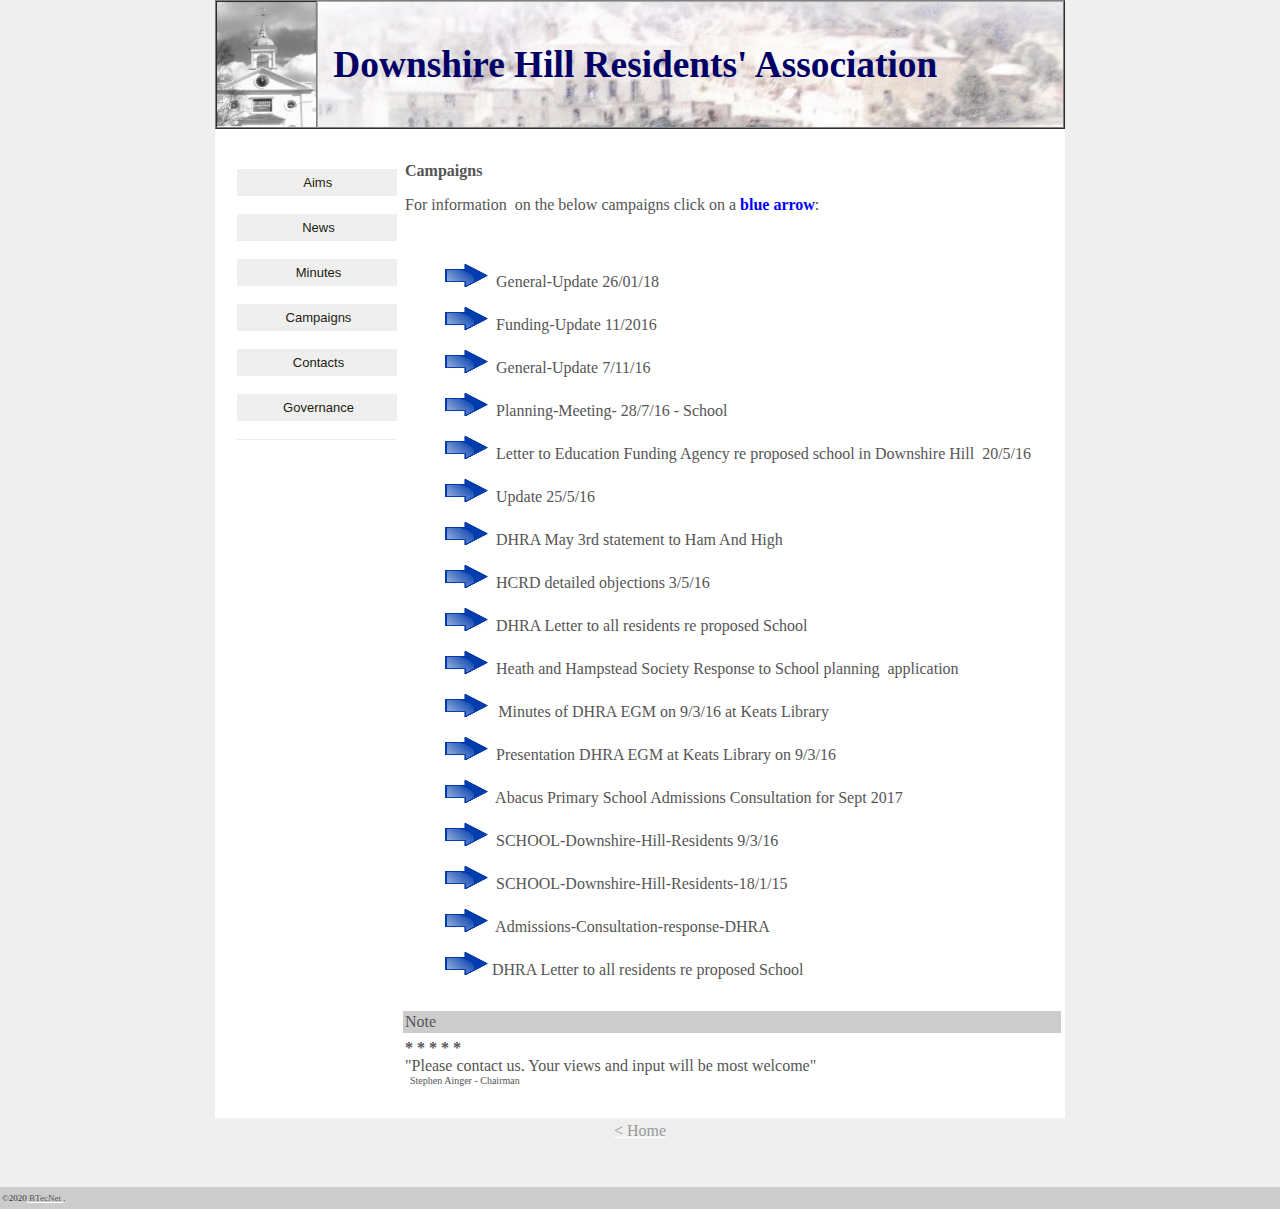
==== campaigns.htm @ 828346fc "New Files" ====
<HTML>
<HEAD><TITLE>Downshire Hill Residents Association</TITLE>
<meta name="norton-safeweb-site-verification" content="dmxu8weznr519tleru08yn1ohqr-hoo84e55cm7fzewik1x9oe18r1jjh0m1srprh-9dsigka3wl3xnun-70yidg6u6zt5nde7pg3q87b4sm2b44s8s0532iaw6doemz" />

<META name="keywords" content="excel, andrew ainger, consultancy, spreadsheets, bespoke spreadsheets, www.excelinbusiness.co.uk">


<META NAME="ROBOTS" CONTENT="INDEX,FOLLOW">


<!--Downshire Hill Residents Association!-->



<meta http-equiv="Content-Type" content="text/html; charset=iso-8859-1">
<link href="modified.css" rel="stylesheet" type="text/css">

<style type="text/css">
.auto-style1 {
	font-size: x-large;
}
.auto-style2 {
	text-align: left;
}
.auto-style3 {
	font-size: x-small;
}
.auto-style4 {
	font-size: xx-small;
}
.auto-style5 {
	border-left-color: #FFFFFF;
	border-left-width: 1px;
	border-right-width: 1px;
	border-top-color: #FFFFFF;
	border-top-width: 1px;
	border-bottom-width: 1px;
	background-color: #CCCCCC;
	background-image: url('Downshire-Hill-1850s.jpg');
}
.auto-style8 {
	font-size: xx-small;
	color: #555555;
}
.auto-style9 {
	font-size: 28pt;
}
.auto-style12 {
	color: #0000FF;
}
.auto-style14 {
	font-size: -1;
}
.auto-style15 {
	font-size: -1;
	margin-left: 0px;
}
.auto-style16 {
	text-align: left;
	margin-left: 40px;
}
.auto-style17 {
	margin-left: 40px;
}
.auto-style18 {
	border-width: 0px;
	font-size: -1;
	margin-left: 0px;
}
</style>

</head>
<body bgcolor="#efefef" text="#555555" link="#FFFFFF" vlink="#CCCCCC" alink="#CCCCCC" leftmargin="0" topmargin="10" marginwidth="0" marginheight="0">
<table align="center" width="850" border="1" cellspacing="0" cellpadding="0">
  <tr > 
    <td rowspan="2" bgcolor="#FEFEFE">
	<img src="churchpart.jpg" name="image" width="99" height="125" border="0" alt="Church"></td>
    <td style="height: 71; width: 750;" class="auto-style5"> 
	<font color="#000066"> <strong><span class="auto-style1">&nbsp;</span><span class="auto-style9"> Downshire 
	Hill Residents' Association</span></strong></font></td>
  </tr>
 
</table>
<table bgcolor="#FFFFFF" width="850" border="0" cellspacing="4" cellpadding="2" align="center">
  <tr valign="top"> 
    <td bgcolor="#ffffff" width="160" align="center" rowspan="5"> 
      <div id="button"> 
        <ul>
          <li> 
            <div align="center">&nbsp;</div>
          </li>




			<li><font size="-1"><a href="index.htm">Aims</a></font></li>
			<li>&nbsp;&nbsp; </li>
		
            <li><a href="news.htm"><font size="-1">News</font></a></li>
            <li>&nbsp;&nbsp; </li>
        
			<li><a href="minutes.htm"><font size="-1">Minutes</font></a></li>
			<li>&nbsp;&nbsp; </li>
			
			<li><a href="campaigns.htm"><font size="-1">Campaigns</font></a></li>
			<li>&nbsp;&nbsp;</li>
			
			<li><a href="contacts.htm"><font size="-1">Contacts</font></a></li>
			<li>&nbsp;&nbsp;</li>
			
			<li class="auto-style14"><a href="governance.htm"><font size="-1">Governance</font></a></li>
			<li>&nbsp;&nbsp;</li>






				</ul>
	
      </div></td>
    <td height="23" style="width: 663px"> 
      <p align="center"><font color="#FFFFFF" size="2"> </font></p></td>
  </tr>
  <tr> 
    <td height="394" valign="top" style="width: 663px"> 
      <div class="right"> 
        <p class="auto-style2"><strong>Campaigns </strong> 
        </p>
		  <p class="auto-style2">For information&nbsp; on the below campaigns 
		  click on a <span class="auto-style12"> <strong>blue arrow</strong></span>:</p>
		  <p class="auto-style16">&nbsp;</p>
		  <p class="auto-style16">
		  <a href="Update-26th-JANUARY-2018.pdf" target="_blank">
		  <img alt="Click-for-Mins" class="auto-style18" height="23" longdesc="Click-for-Mins" src="arrow.jpg" width="43"></a>&nbsp; 
		  General-Update 26/01/18</p>
		  <p class="auto-style16">
		  <a href="funding-update-2016-11.pdf" target="_blank">
		  <img alt="Click-for-Mins" class="auto-style18" height="23" longdesc="Click-for-Mins" src="arrow.jpg" width="43"></a>&nbsp; 
		  Funding-Update 11/2016</p>
		  <p class="auto-style16">
		  <a href="School-Update-2016-11-7.pdf" target="_blank">
		  <img alt="Click-for-Mins" class="auto-style18" height="23" longdesc="Click-for-Mins" src="arrow.jpg" width="43"></a>&nbsp; 
		  General-Update 7/11/16</p>
		  <p class="auto-style16">
		  <a href="Planning-Meeting-2016-07-School.pdf" target="_blank">
		  <img alt="Click-for-Mins" class="auto-style18" height="23" longdesc="Click-for-Mins" src="arrow.jpg" width="43"></a>&nbsp; 
		  Planning-Meeting- 28/7/16 - School</p>
		  <p class="auto-style16">
		  <a href="School-lettero-EFA-20th-MAY-2016-V2.pdf" target="_blank">
		  <img alt="Click-for-Mins" class="auto-style18" height="23" longdesc="Click-for-Mins" src="arrow.jpg" width="43"></a>&nbsp; 
		  Letter to Education Funding Agency re proposed school in Downshire 
		  Hill&nbsp; 20/5/16</p>
		  <p class="auto-style16">
		  <a href="Update-25th-May-2016.pdf" target="_blank">
		  <img alt="Click-for-Mins" class="auto-style18" height="23" longdesc="Click-for-Mins" src="arrow.jpg" width="43"></a>&nbsp; 
		  Update 25/5/16</p>
		  <p class="auto-style16">
		  <a href="DHRA-May-3rd-statement-to-Ham-And-High.pdf" target="_blank">
		  <img alt="Click-for-Mins" class="auto-style18" height="23" longdesc="Click-for-Mins" src="arrow.jpg" width="43"></a>&nbsp; 
		  DHRA May 3rd statement to Ham And High</p>
		  <p class="auto-style16">
		  <a href="HCRD-detailed-objections-3-May.pdf" target="_blank">
		  <img alt="Click-for-Mins" class="auto-style18" height="23" longdesc="Click-for-Mins" src="arrow.jpg" width="43"></a>&nbsp; 
		  HCRD detailed objections 3/5/16</p>
		  <p class="auto-style16">
		  <a href="DHRA-Letter-to-all-residents-re-proposed-School.pdf" target="_blank"><img alt="Click-for-Mins" class="auto-style18" height="23" longdesc="Click-for-Mins" src="arrow.jpg" width="43"></a>&nbsp; 
		  DHRA Letter to all residents re proposed School</p>
		  <p class="auto-style16">
		  <a href="Heath-and-Hampstead-Society-Response-to-School-planning-application.pdf" target="_blank"><img alt="Click-for-Mins" class="auto-style18" height="23" longdesc="Click-for-Mins" src="arrow.jpg" width="43"></a>&nbsp; 
		  Heath and Hampstead Society Response to School planning&nbsp; 
		  application</p>
		  <p class="auto-style16">
		  <a href="SCHOOL-Keats-Library-09-03-16.pdf" target="_blank">
		  <img alt="Click-for-Mins" class="auto-style18" height="23" longdesc="Click-for-Mins" src="arrow.jpg" width="43"></a>&nbsp;&nbsp;<span class="auto-style4">
		  </span>Minutes of DHRA EGM on 9/3/16 at Keats Library</p>
		  <p class="auto-style16">
		  <a href="Info-Mtg-9-March-2016.pdf" target="_blank">
		  <img alt="Click-for-Mins" class="auto-style15" height="23" longdesc="Click-for-Mins" src="arrow.jpg" width="43"></a>&nbsp; 
		  Presentation DHRA EGM at Keats Library on 9/3/16</p>
		  <p align="left" class="auto-style17">
		  <a href="AdmissionsSept2017.pdf" target="_blank">
		  <img alt="Click-for-Mins" class="auto-style15" height="23" longdesc="Click-for-Mins" src="arrow.jpg" width="43"></a>&nbsp; 
			  Abacus Primary School Admissions Consultation for Sept 2017</p>
		  <p align="left" class="auto-style17">
		  <a href="SCHOOL-Street-note-re-3-2016.pdf" target="_blank">
		  <img alt="Click-for-Mins" class="auto-style18" height="23" longdesc="Click-for-Mins" src="arrow.jpg" width="43"></a>&nbsp; 
		  SCHOOL-Downshire-Hill-Residents 9/3/16</p>
		  <p align="left" class="auto-style17">
		  <a href="SCHOOL-Downshire-Hill-Residents-18-01-15.pdf" target="_blank">
		  <img alt="Click-for-Mins" class="auto-style18" height="23" longdesc="Click-for-Mins" src="arrow.jpg" width="43"></a>&nbsp; 
		  SCHOOL-Downshire-Hill-Residents-18/1/15</p>
		  <p align="left" class="auto-style17">
		  <a href="Admissions-Consultation-response-DHRA.pdf" target="_blank">
		  <img alt="Click-for-Mins" class="auto-style18" height="23" longdesc="Click-for-Mins" src="arrow.jpg" width="43"></a>&nbsp; 
		  Admissions-Consultation-response-DHRA</p>
		  <p align="left" class="auto-style17">
		  <a href="DHRA-Letter-to-all-residents-re-proposed-School.pdf" target="_blank">
		  <img alt="Click-for-Mins" class="auto-style18" height="23" longdesc="Click-for-Mins" src="arrow.jpg" width="43"></a>
		  DHRA Letter to all residents re proposed School<br></p>
        </div></td>
  </tr>
  <tr> 
    <td align="right" style="width: 663px">&nbsp;</td>
  </tr>
  <tr> 
    <td bgcolor="#CCCCCC" style="width: 663px"> Note</td>
  </tr>
  <tr>
    <td valign="top" class="auto-style2" style="width: 663px"><b>* * * * *</b><br>
      &quot;Please contact us. Your views and input will be most welcome&quot;
	<br><span class="auto-style3">&nbsp; Stephen Ainger - Chairman</span><span class="auto-style4"> </span></td>
  </tr>
  <tr> 
    <td colspan="2">&nbsp; </td>
  </tr>
</table>
<table width="850" border="0" cellspacing="0" cellpadding="4" align="center">
  <tr align="center"> 
    <td><a href="http://www.downshirehillra.com"><font color="#999999">&lt; 
      Home </font></a><font color="#999999"></a></font></td>
  </tr>
</table>
<p> <font size="-7"><br>
  </font> </p>
                    <table width="100%" border="0" cellspacing="0" cellpadding="2" bgcolor="#CCCCCC">
  <tr> 
    <td> <font color="#333333"><span class="auto-style4">�2020</span><a href="http://www.btecnet.co.uk"><span class="auto-style8"> BTecNet
	</span></a> <span class="auto-style4">. </span></font></td>
    <td align="right">&nbsp;</td>
  </tr>
</table>



</body>
</html>
---- modified.css ----
/* Top menu */

.menu {
background-color: #efefef;
display: block;
height: 50px;
width: 564px;
}

.menu ul {
margin: 0;
padding: 0;
border: 0;
display: inline;

}

.menu ul li {
margin: 0;
border: 0;
padding: 0;
display: inline;
line-height: 50px;
float: left;
border-right: 1px solid #efefef;
}

.menu ul li a:link, .menu ul li a:visited  {
line-height: 50px;
font-family: arial;
font-size: 1.4em;
text-align: center;
width: 140px;
display: block;
color: #fff;
text-decoration: none;
font-weight: bold;
background-color: #efefef;
}

.menu ul li a:hover, .menu ul li a:active  {
color: #fff;
font-family: arial;
font-size: 1.4em;
text-align: center;
width: 140px;
display: block;
line-height: 50px;
text-decoration: none;
font-weight: bold;
background-color: #efefef;
}



/* left menu */

#button {
	width: 10em;
	padding: 1em 0 0 1em;
	margin-bottom: 1em;
	font-family: 'Trebuchet MS', 'Lucida Grande',
	  Verdana, Lucida, Geneva, Helvetica, 
	  Arial, sans-serif;
	}
	
	
#button ul {
		list-style: none;
		margin: 0;
		padding: 0;
		border: none;
		}
		
	#button li {
		border-bottom: 1px solid #EEEEEE;
		margin: 0;
		}
#button li a {
		display: block;
		padding: 5px 5px 5px 0.5em;
		background-color: #efefef;
		color: #222211;
		text-decoration: none;
		width: 100%;
		}

	html>body #button li a {
		width: auto;
		}

	#button li a:hover {
	background-color: Gray;
	color: #fff;
}
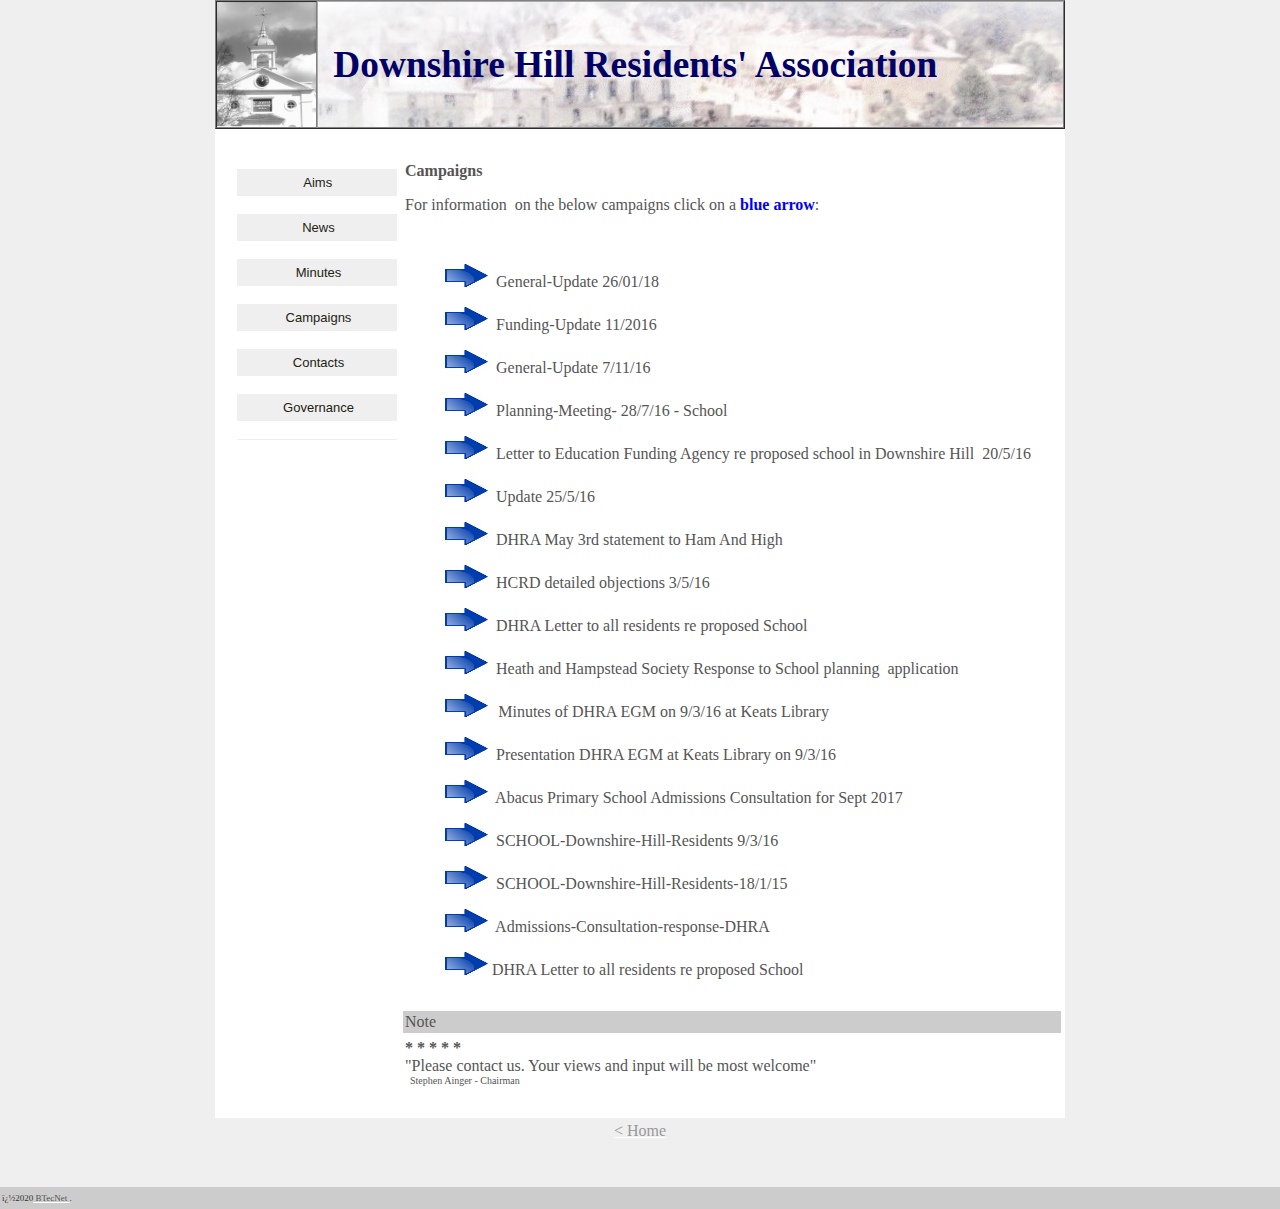
==== commit 3def3146: "Removed website advert" ====
--- a/campaigns.htm
+++ b/campaigns.htm
@@ -77,21 +77,21 @@
 </head>
 <body bgcolor="#efefef" text="#555555" link="#FFFFFF" vlink="#CCCCCC" alink="#CCCCCC" leftmargin="0" topmargin="10" marginwidth="0" marginheight="0">
 <table align="center" width="850" border="1" cellspacing="0" cellpadding="0">
-  <tr > 
+  <tr >
     <td rowspan="2" bgcolor="#FEFEFE">
 	<img src="churchpart.jpg" name="image" width="99" height="125" border="0" alt="Church"></td>
-    <td style="height: 71; width: 750;" class="auto-style5"> 
-	<font color="#000066"> <strong><span class="auto-style1">&nbsp;</span><span class="auto-style9"> Downshire 
+    <td style="height: 71; width: 750;" class="auto-style5">
+	<font color="#000066"> <strong><span class="auto-style1">&nbsp;</span><span class="auto-style9"> Downshire
 	Hill Residents' Association</span></strong></font></td>
   </tr>
- 
+
 </table>
 <table bgcolor="#FFFFFF" width="850" border="0" cellspacing="4" cellpadding="2" align="center">
-  <tr valign="top"> 
-    <td bgcolor="#ffffff" width="160" align="center" rowspan="5"> 
-      <div id="button"> 
+  <tr valign="top">
+    <td bgcolor="#ffffff" width="160" align="center" rowspan="5">
+      <div id="button">
         <ul>
-          <li> 
+          <li>
             <div align="center">&nbsp;</div>
           </li>
 
@@ -100,19 +100,19 @@
 
 			<li><font size="-1"><a href="index.htm">Aims</a></font></li>
 			<li>&nbsp;&nbsp; </li>
-		
+
             <li><a href="news.htm"><font size="-1">News</font></a></li>
             <li>&nbsp;&nbsp; </li>
-        
+
 			<li><a href="minutes.htm"><font size="-1">Minutes</font></a></li>
 			<li>&nbsp;&nbsp; </li>
-			
+
 			<li><a href="campaigns.htm"><font size="-1">Campaigns</font></a></li>
 			<li>&nbsp;&nbsp;</li>
-			
+
 			<li><a href="contacts.htm"><font size="-1">Contacts</font></a></li>
 			<li>&nbsp;&nbsp;</li>
-			
+
 			<li class="auto-style14"><a href="governance.htm"><font size="-1">Governance</font></a></li>
 			<li>&nbsp;&nbsp;</li>
 
@@ -122,58 +122,58 @@
 
 
 				</ul>
-	
+
       </div></td>
-    <td height="23" style="width: 663px"> 
+    <td height="23" style="width: 663px">
       <p align="center"><font color="#FFFFFF" size="2"> </font></p></td>
   </tr>
-  <tr> 
-    <td height="394" valign="top" style="width: 663px"> 
-      <div class="right"> 
-        <p class="auto-style2"><strong>Campaigns </strong> 
+  <tr>
+    <td height="394" valign="top" style="width: 663px">
+      <div class="right">
+        <p class="auto-style2"><strong>Campaigns </strong>
         </p>
-		  <p class="auto-style2">For information&nbsp; on the below campaigns 
+		  <p class="auto-style2">For information&nbsp; on the below campaigns
 		  click on a <span class="auto-style12"> <strong>blue arrow</strong></span>:</p>
 		  <p class="auto-style16">&nbsp;</p>
 		  <p class="auto-style16">
 		  <a href="Update-26th-JANUARY-2018.pdf" target="_blank">
-		  <img alt="Click-for-Mins" class="auto-style18" height="23" longdesc="Click-for-Mins" src="arrow.jpg" width="43"></a>&nbsp; 
+		  <img alt="Click-for-Mins" class="auto-style18" height="23" longdesc="Click-for-Mins" src="arrow.jpg" width="43"></a>&nbsp;
 		  General-Update 26/01/18</p>
 		  <p class="auto-style16">
 		  <a href="funding-update-2016-11.pdf" target="_blank">
-		  <img alt="Click-for-Mins" class="auto-style18" height="23" longdesc="Click-for-Mins" src="arrow.jpg" width="43"></a>&nbsp; 
+		  <img alt="Click-for-Mins" class="auto-style18" height="23" longdesc="Click-for-Mins" src="arrow.jpg" width="43"></a>&nbsp;
 		  Funding-Update 11/2016</p>
 		  <p class="auto-style16">
 		  <a href="School-Update-2016-11-7.pdf" target="_blank">
-		  <img alt="Click-for-Mins" class="auto-style18" height="23" longdesc="Click-for-Mins" src="arrow.jpg" width="43"></a>&nbsp; 
+		  <img alt="Click-for-Mins" class="auto-style18" height="23" longdesc="Click-for-Mins" src="arrow.jpg" width="43"></a>&nbsp;
 		  General-Update 7/11/16</p>
 		  <p class="auto-style16">
 		  <a href="Planning-Meeting-2016-07-School.pdf" target="_blank">
-		  <img alt="Click-for-Mins" class="auto-style18" height="23" longdesc="Click-for-Mins" src="arrow.jpg" width="43"></a>&nbsp; 
+		  <img alt="Click-for-Mins" class="auto-style18" height="23" longdesc="Click-for-Mins" src="arrow.jpg" width="43"></a>&nbsp;
 		  Planning-Meeting- 28/7/16 - School</p>
 		  <p class="auto-style16">
 		  <a href="School-lettero-EFA-20th-MAY-2016-V2.pdf" target="_blank">
-		  <img alt="Click-for-Mins" class="auto-style18" height="23" longdesc="Click-for-Mins" src="arrow.jpg" width="43"></a>&nbsp; 
-		  Letter to Education Funding Agency re proposed school in Downshire 
+		  <img alt="Click-for-Mins" class="auto-style18" height="23" longdesc="Click-for-Mins" src="arrow.jpg" width="43"></a>&nbsp;
+		  Letter to Education Funding Agency re proposed school in Downshire
 		  Hill&nbsp; 20/5/16</p>
 		  <p class="auto-style16">
 		  <a href="Update-25th-May-2016.pdf" target="_blank">
-		  <img alt="Click-for-Mins" class="auto-style18" height="23" longdesc="Click-for-Mins" src="arrow.jpg" width="43"></a>&nbsp; 
+		  <img alt="Click-for-Mins" class="auto-style18" height="23" longdesc="Click-for-Mins" src="arrow.jpg" width="43"></a>&nbsp;
 		  Update 25/5/16</p>
 		  <p class="auto-style16">
 		  <a href="DHRA-May-3rd-statement-to-Ham-And-High.pdf" target="_blank">
-		  <img alt="Click-for-Mins" class="auto-style18" height="23" longdesc="Click-for-Mins" src="arrow.jpg" width="43"></a>&nbsp; 
+		  <img alt="Click-for-Mins" class="auto-style18" height="23" longdesc="Click-for-Mins" src="arrow.jpg" width="43"></a>&nbsp;
 		  DHRA May 3rd statement to Ham And High</p>
 		  <p class="auto-style16">
 		  <a href="HCRD-detailed-objections-3-May.pdf" target="_blank">
-		  <img alt="Click-for-Mins" class="auto-style18" height="23" longdesc="Click-for-Mins" src="arrow.jpg" width="43"></a>&nbsp; 
+		  <img alt="Click-for-Mins" class="auto-style18" height="23" longdesc="Click-for-Mins" src="arrow.jpg" width="43"></a>&nbsp;
 		  HCRD detailed objections 3/5/16</p>
 		  <p class="auto-style16">
-		  <a href="DHRA-Letter-to-all-residents-re-proposed-School.pdf" target="_blank"><img alt="Click-for-Mins" class="auto-style18" height="23" longdesc="Click-for-Mins" src="arrow.jpg" width="43"></a>&nbsp; 
+		  <a href="DHRA-Letter-to-all-residents-re-proposed-School.pdf" target="_blank"><img alt="Click-for-Mins" class="auto-style18" height="23" longdesc="Click-for-Mins" src="arrow.jpg" width="43"></a>&nbsp;
 		  DHRA Letter to all residents re proposed School</p>
 		  <p class="auto-style16">
-		  <a href="Heath-and-Hampstead-Society-Response-to-School-planning-application.pdf" target="_blank"><img alt="Click-for-Mins" class="auto-style18" height="23" longdesc="Click-for-Mins" src="arrow.jpg" width="43"></a>&nbsp; 
-		  Heath and Hampstead Society Response to School planning&nbsp; 
+		  <a href="Heath-and-Hampstead-Society-Response-to-School-planning-application.pdf" target="_blank"><img alt="Click-for-Mins" class="auto-style18" height="23" longdesc="Click-for-Mins" src="arrow.jpg" width="43"></a>&nbsp;
+		  Heath and Hampstead Society Response to School planning&nbsp;
 		  application</p>
 		  <p class="auto-style16">
 		  <a href="SCHOOL-Keats-Library-09-03-16.pdf" target="_blank">
@@ -181,23 +181,23 @@
 		  </span>Minutes of DHRA EGM on 9/3/16 at Keats Library</p>
 		  <p class="auto-style16">
 		  <a href="Info-Mtg-9-March-2016.pdf" target="_blank">
-		  <img alt="Click-for-Mins" class="auto-style15" height="23" longdesc="Click-for-Mins" src="arrow.jpg" width="43"></a>&nbsp; 
+		  <img alt="Click-for-Mins" class="auto-style15" height="23" longdesc="Click-for-Mins" src="arrow.jpg" width="43"></a>&nbsp;
 		  Presentation DHRA EGM at Keats Library on 9/3/16</p>
 		  <p align="left" class="auto-style17">
 		  <a href="AdmissionsSept2017.pdf" target="_blank">
-		  <img alt="Click-for-Mins" class="auto-style15" height="23" longdesc="Click-for-Mins" src="arrow.jpg" width="43"></a>&nbsp; 
+		  <img alt="Click-for-Mins" class="auto-style15" height="23" longdesc="Click-for-Mins" src="arrow.jpg" width="43"></a>&nbsp;
 			  Abacus Primary School Admissions Consultation for Sept 2017</p>
 		  <p align="left" class="auto-style17">
 		  <a href="SCHOOL-Street-note-re-3-2016.pdf" target="_blank">
-		  <img alt="Click-for-Mins" class="auto-style18" height="23" longdesc="Click-for-Mins" src="arrow.jpg" width="43"></a>&nbsp; 
+		  <img alt="Click-for-Mins" class="auto-style18" height="23" longdesc="Click-for-Mins" src="arrow.jpg" width="43"></a>&nbsp;
 		  SCHOOL-Downshire-Hill-Residents 9/3/16</p>
 		  <p align="left" class="auto-style17">
 		  <a href="SCHOOL-Downshire-Hill-Residents-18-01-15.pdf" target="_blank">
-		  <img alt="Click-for-Mins" class="auto-style18" height="23" longdesc="Click-for-Mins" src="arrow.jpg" width="43"></a>&nbsp; 
+		  <img alt="Click-for-Mins" class="auto-style18" height="23" longdesc="Click-for-Mins" src="arrow.jpg" width="43"></a>&nbsp;
 		  SCHOOL-Downshire-Hill-Residents-18/1/15</p>
 		  <p align="left" class="auto-style17">
 		  <a href="Admissions-Consultation-response-DHRA.pdf" target="_blank">
-		  <img alt="Click-for-Mins" class="auto-style18" height="23" longdesc="Click-for-Mins" src="arrow.jpg" width="43"></a>&nbsp; 
+		  <img alt="Click-for-Mins" class="auto-style18" height="23" longdesc="Click-for-Mins" src="arrow.jpg" width="43"></a>&nbsp;
 		  Admissions-Consultation-response-DHRA</p>
 		  <p align="left" class="auto-style17">
 		  <a href="DHRA-Letter-to-all-residents-re-proposed-School.pdf" target="_blank">
@@ -205,10 +205,10 @@
 		  DHRA Letter to all residents re proposed School<br></p>
         </div></td>
   </tr>
-  <tr> 
+  <tr>
     <td align="right" style="width: 663px">&nbsp;</td>
   </tr>
-  <tr> 
+  <tr>
     <td bgcolor="#CCCCCC" style="width: 663px"> Note</td>
   </tr>
   <tr>
@@ -216,20 +216,20 @@
       &quot;Please contact us. Your views and input will be most welcome&quot;
 	<br><span class="auto-style3">&nbsp; Stephen Ainger - Chairman</span><span class="auto-style4"> </span></td>
   </tr>
-  <tr> 
+  <tr>
     <td colspan="2">&nbsp; </td>
   </tr>
 </table>
 <table width="850" border="0" cellspacing="0" cellpadding="4" align="center">
-  <tr align="center"> 
-    <td><a href="http://www.downshirehillra.com"><font color="#999999">&lt; 
+  <tr align="center">
+    <td><a href="http://www.downshirehillra.com"><font color="#999999">&lt;
       Home </font></a><font color="#999999"></a></font></td>
   </tr>
 </table>
 <p> <font size="-7"><br>
   </font> </p>
                     <table width="100%" border="0" cellspacing="0" cellpadding="2" bgcolor="#CCCCCC">
-  <tr> 
+  <tr>
     <td> <font color="#333333"><span class="auto-style4">�2020</span><a href="http://www.btecnet.co.uk"><span class="auto-style8"> BTecNet
 	</span></a> <span class="auto-style4">. </span></font></td>
     <td align="right">&nbsp;</td>
@@ -240,4 +240,3 @@
 
 </body>
 </html>
-
